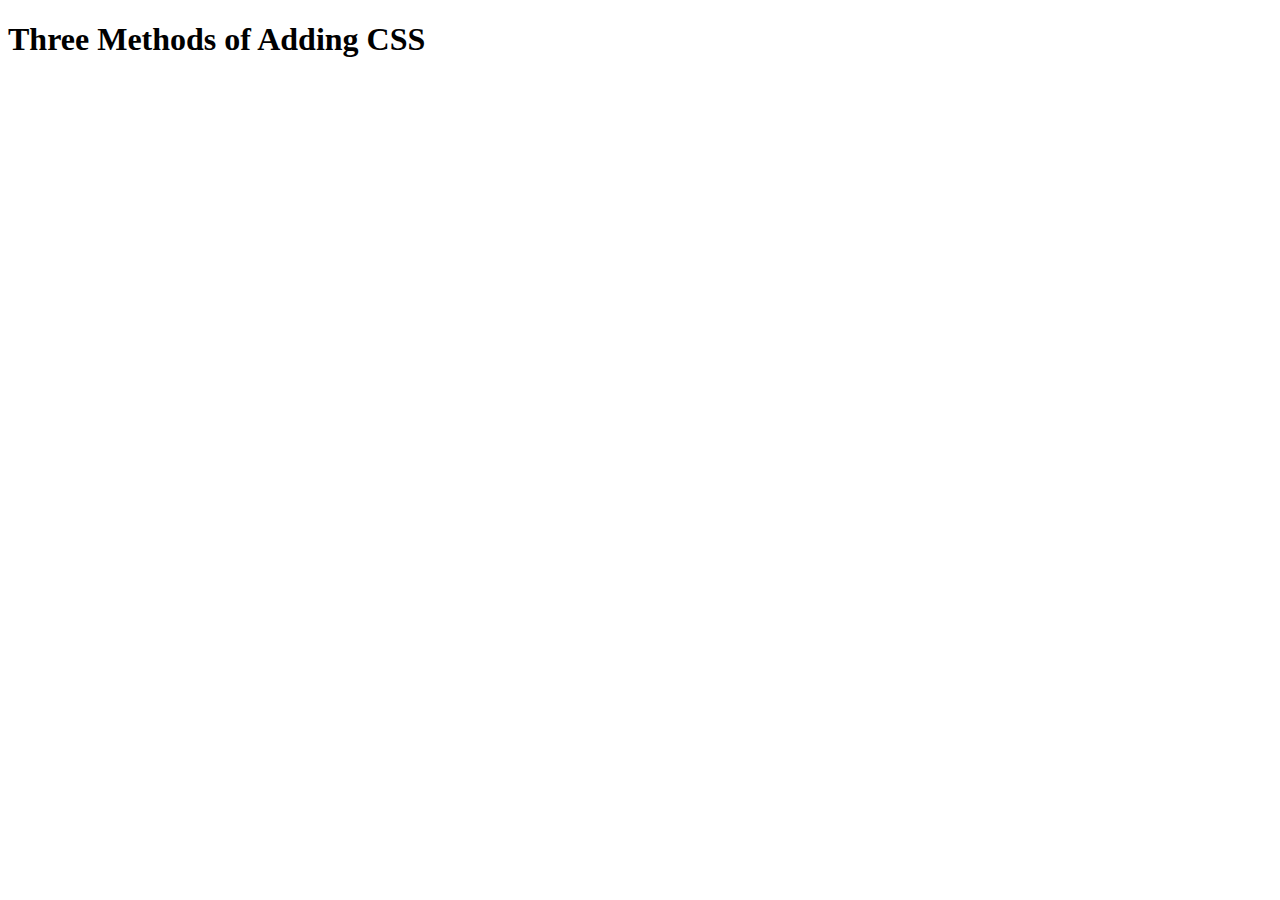
==== index.html @ b0e12f3e "Add files via upload" ====
<!DOCTYPE html>
<html lang="en">

<head>
  <meta charset="UTF-8">
  <title>Adding CSS</title>
</head>

<body>
  <h1>Three Methods of Adding CSS</h1>
  <!-- Create 3 Links to The 3 Webpages: inline, internal and external -->
</body>

</html>
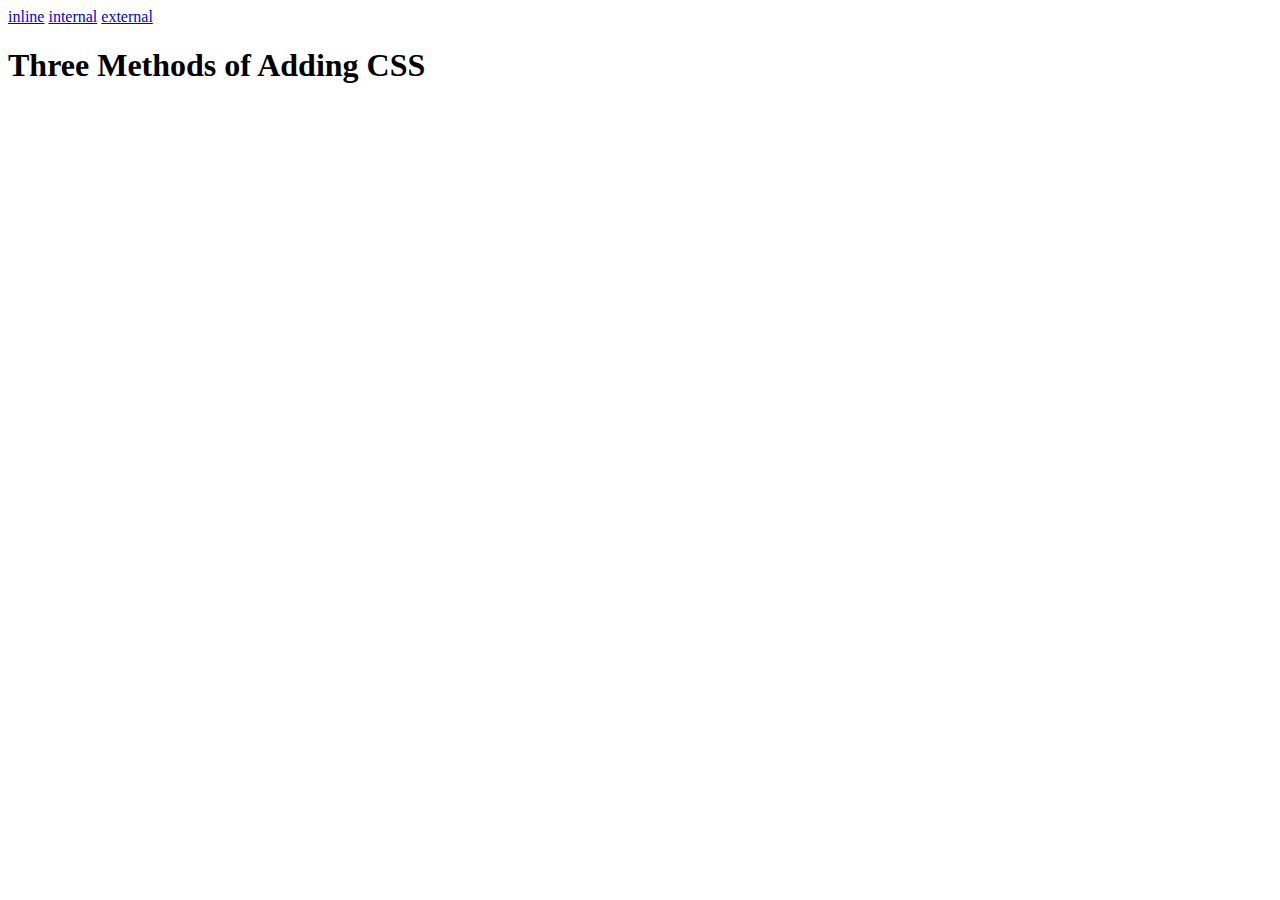
==== commit 6cfb102e: "Add files via upload" ====
--- a/index.html
+++ b/index.html
@@ -7,8 +7,12 @@
 </head>
 
 <body>
+  <a href="./inline.html">inline</a>
+  <a href="./internal.html">internal</a>
+  <a href="./external.html">external</a>
   <h1>Three Methods of Adding CSS</h1>
   <!-- Create 3 Links to The 3 Webpages: inline, internal and external -->
 </body>
 
+
 </html>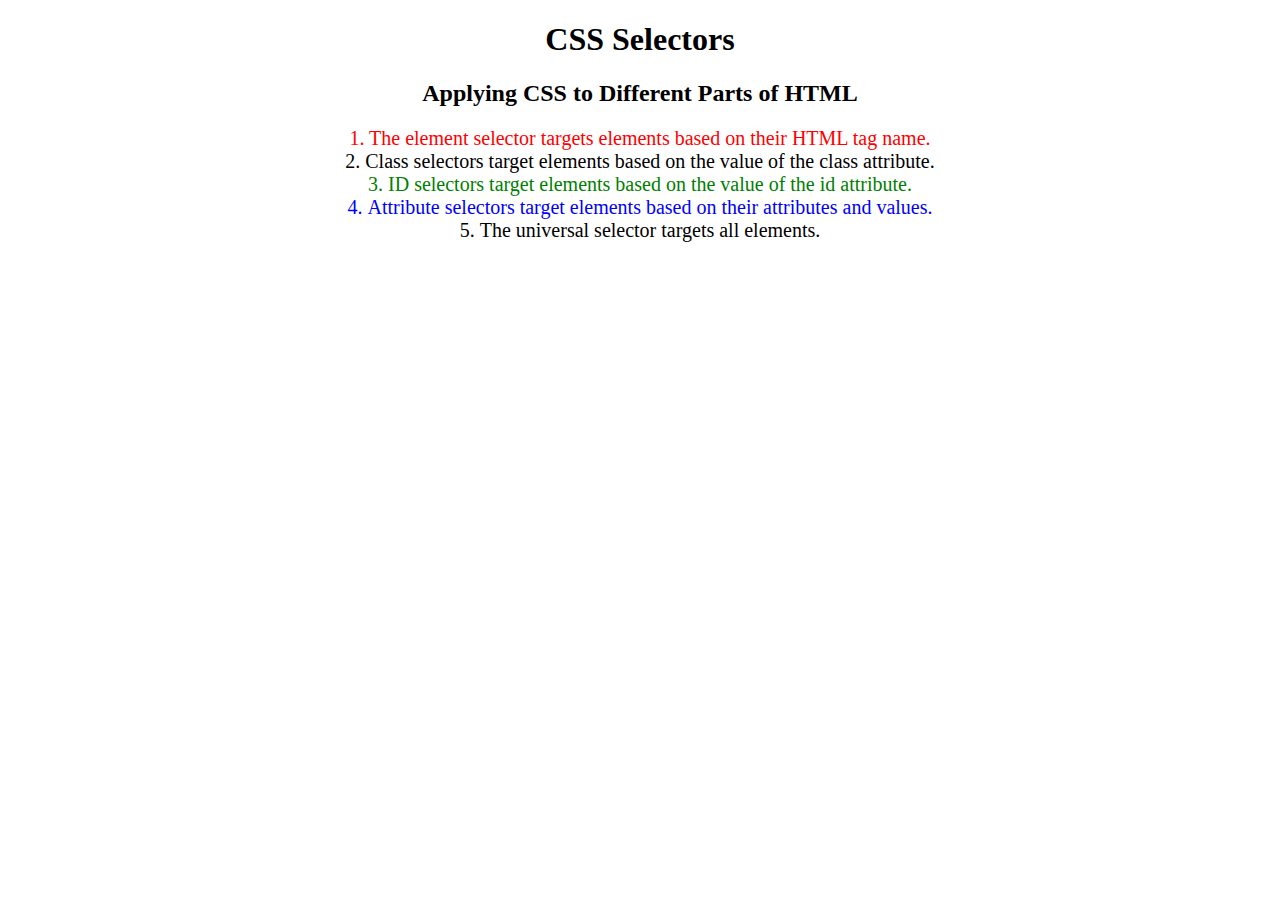
==== commit 843ffe52: "Add files via upload" ====
--- a/index.html
+++ b/index.html
@@ -3,16 +3,30 @@
 
 <head>
   <meta charset="UTF-8">
-  <title>Adding CSS</title>
+  <title>CSS Selectors</title>
+  <link rel="stylesheet" href="./style.css" />
 </head>
 
 <body>
-  <a href="./inline.html">inline</a>
-  <a href="./internal.html">internal</a>
-  <a href="./external.html">external</a>
-  <h1>Three Methods of Adding CSS</h1>
-  <!-- Create 3 Links to The 3 Webpages: inline, internal and external -->
+  <h1>CSS Selectors</h1>
+  <h2>Applying CSS to Different Parts of HTML</h2>
+  <!-- TODO 1: Set the CSS for all paragraph tags to "color: red" -->
+  <p class="note">1. The element selector targets elements based on their HTML tag name.</p>
+
+  <ol>
+    <!-- TODO 2: Set the CSS for all elements with a class of "note" to "font-size: 20px" -->
+    <li class="note" value="2">Class selectors target elements based on the value of the class attribute.</li>
+
+    <!-- TODO 3: Set the CSS for the element with an id of "id-selector-demo" to "color: green" -->
+    <li class="note" id="id-selector-demo" value="3">ID selectors target elements based on the value of the id
+      attribute.</li>
+
+    <!-- TODO 4: Set the CSS for the li elements that have the "value" attribute set to "4" to have "color: blue" -->
+    <li class="note" value="4">Attribute selectors target elements based on their attributes and values.</li>
+
+    <!-- TODO 5: Set all elements to have "text-align: center" -->
+    <li class="note" value="5">The universal selector targets all elements.</li>
+  </ol>
 </body>
 
-
 </html>--- a/style.css
+++ b/style.css
@@ -0,0 +1,24 @@
+ol {
+  margin-left: -40px;
+  margin-top: -20px;
+  list-style-position: inside;
+}
+p{
+  color: red;
+}
+.note{
+  font-size: 20px;
+}
+#id-selector-demo{
+  color: green;
+}
+li[value="4"]{
+  color: blue;
+}
+*{
+  text-align: center;
+}
+
+
+
+/* Write your CSS below, don't change the rules above. */
